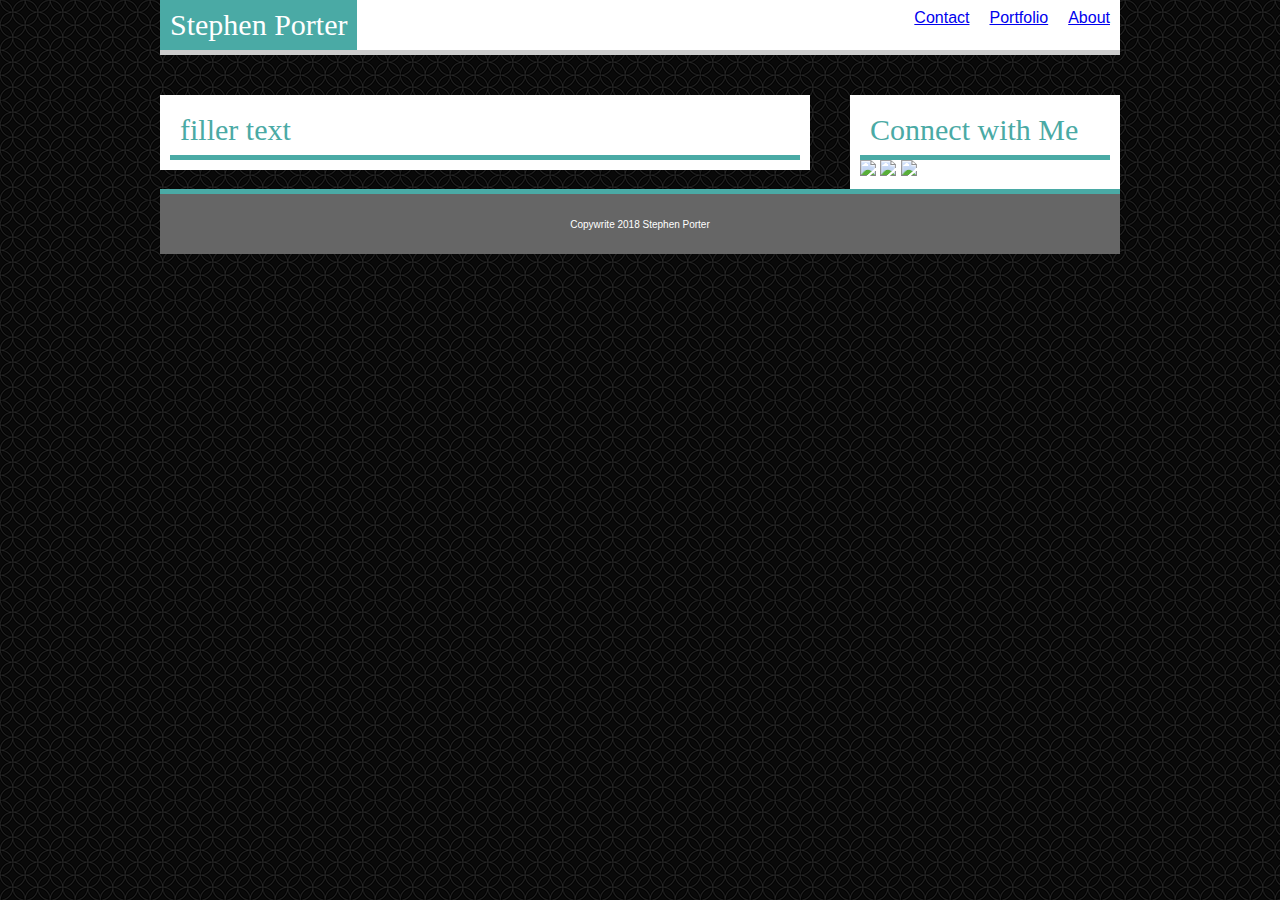
==== contact.html @ eeb567d9 "Homework Progress and personal github test" ====
<!DOCTYPE html>
<html lang="en">
<head>
    <meta charset="UTF-8">
    <meta name="viewport" content="width=device-width, initial-scale=1.0">
    <meta http-equiv="X-UA-Compatible" content="ie=edge">
    <link rel="stylesheet" href="assets/css/reset.css">
    <link rel="stylesheet" href="assets/css/style.css">
    <title>Stephen's Portfolio</title>
</head>
<body>
    <div class="entireContent">
        <header class="clearfix">
            <h1>Stephen Porter</h1>
            <p id="about"><a href="index.html">About</a></p>
            <p id="portfolio"><a href="portfolio">Portfolio</a></p>
            <p id="contact"><a href="contact">Contact</a></p>
        </header>
        <div class="mainContent">
            <div class="specficContent">
                <h2>filler text</h2>
            </div>
            <div class="clearfix">
                <div class="connect">
                    <h2>Connect with Me</h2>
                    <a href="#"><img src="githubIcon"></a>
                    <a href="#"><img src="indeedIcon"></a>
                    <a href="#"><img src="stackoverflowIcon"></a>
                </div>
            </div>
        </div>
        <footer>
            <p id="verticallyCentered">Copywrite 2018 Stephen Porter</p>
        </footer>
    </div>
</body>
</html>
---- assets/css/style.css ----
body {
    background-image: url("../images/spirationdark.png");
}

.entireContent {
    width: 960px;
    margin: auto;
    color: #777777;
    font-family: 'Arial', 'Helvetica Neue', Helvetica, sans-serif;
}

header {
    border-color: #cccccc;
    border-width: 0px 0px 5px 0px;
    border-style: solid;
    margin: 0px 0px 40px 0px;
    background-color: #ffffff;
}

h1 {
    background-color: #4aaaa5;
    color: white;
    font-family: 'Georgia', Times, Times New Roman, serif;
    padding: 10px;
    float: left;
    font-size: 30px;
}

#about, #portfolio, #contact {
    float: right;
    padding: 10px;
    color: #777777;
}

.clearfix::after {
    content: "";
    display: block;
    clear: both;
}

h2 {
    color: #4aaaa5;
    font-family: 'Georgia', Times, Times New Roman, serif;
    font-size: 30px;
    padding: 10px;
    border-color: #4aaaa5;
    border-width: 0px 0px 5px 0px;
    border-style: solid;
}

.specficContent {
    float: left;
    padding: 10px;
    width: 630px;
    color: #777777;
    background-color: #ffffff;
    margin: 0px 40px 0px 0px;
}

.connect {
    float: left;
    padding: 10px;
    width: 250px;
    background-color: #ffffff;
}

.icon {
    width: 64px;
    height: auto;
    padding: 10px 5px;
}

footer {
    background-color: #666666;
    border-color: #4aaaa5;
    border-width: 5px 0px 0px 0px;
    border-style: solid;
    height: 60px;
    color: white;
    margin: 40px 0px 0px 0px;
    font-size: 10px;
    text-align: center;
    margin: auto;
    line-height: 60px;
}

#verticallyCentered {
    display: inline-block;
    vertical-align: middle;
    line-height: normal;
}
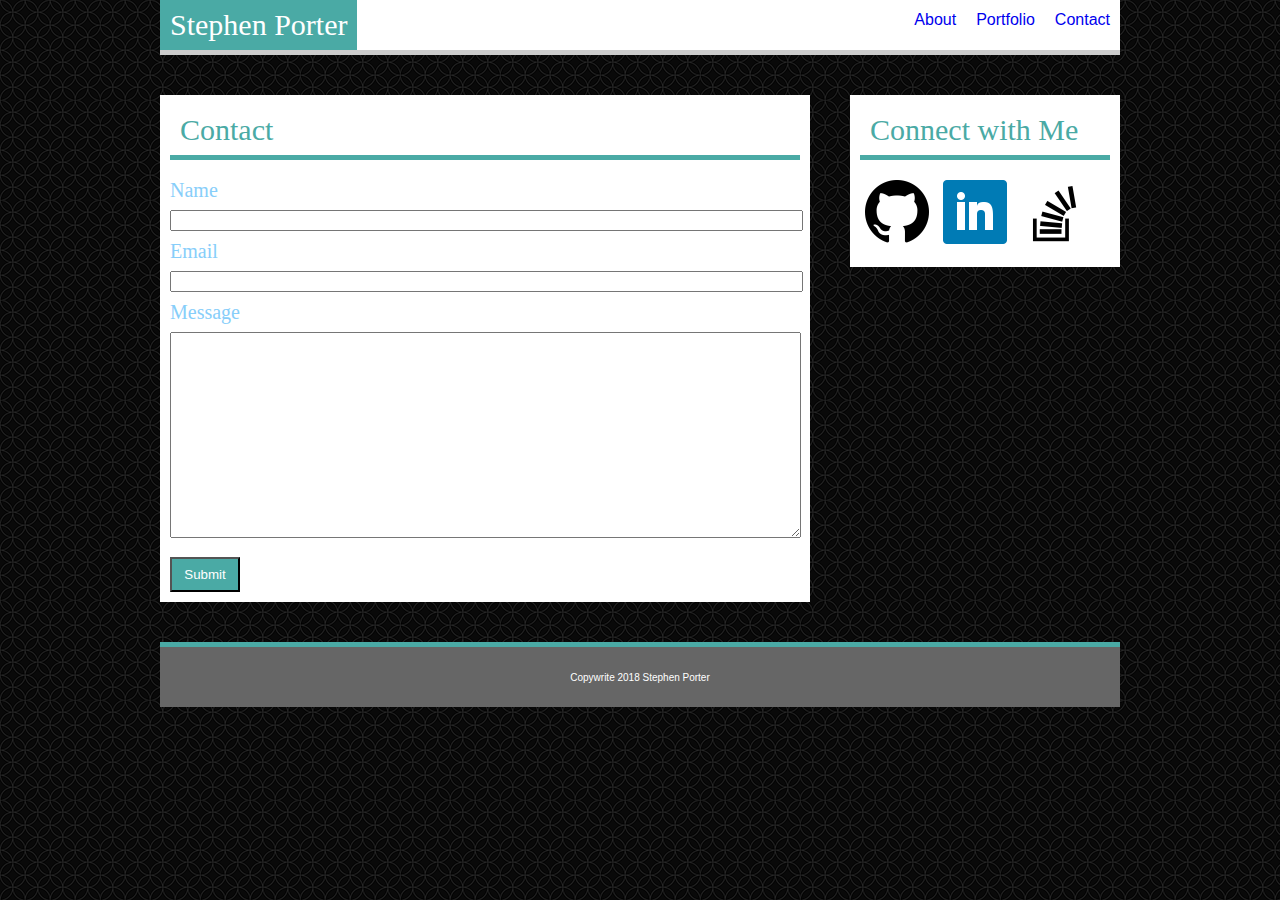
==== commit 4640d530: "completed assignment" ====
--- a/contact.html
+++ b/contact.html
@@ -12,20 +12,28 @@
     <div class="entireContent">
         <header class="clearfix">
             <h1>Stephen Porter</h1>
+            <p id="contact"><a href="contact.html">Contact</a></p>
+            <p id="portfolio"><a href="portfolio.html">Portfolio</a></p>
             <p id="about"><a href="index.html">About</a></p>
-            <p id="portfolio"><a href="portfolio">Portfolio</a></p>
-            <p id="contact"><a href="contact">Contact</a></p>
         </header>
         <div class="mainContent">
             <div class="specficContent">
-                <h2>filler text</h2>
+                <h2>Contact</h2>
+                <h3>Name</h3>
+                <input class="textInput">
+                <h3>Email</h3>
+                <input class="textInput">
+                <h3>Message</h3>
+                <textarea></textarea>
+                <br><br>
+                <input class="submitButton" type="submit">
             </div>
             <div class="clearfix">
                 <div class="connect">
                     <h2>Connect with Me</h2>
-                    <a href="#"><img src="githubIcon"></a>
-                    <a href="#"><img src="indeedIcon"></a>
-                    <a href="#"><img src="stackoverflowIcon"></a>
+                    <a href="https://github.com/tophluck" target="_blank"><img class="icon" src="assets/images/github.png"></a>
+                    <a href="https://www.linkedin.com/in/stephen-porter-240158a3/" target="_blank"><img class="icon" src="assets/images/linkedin.png"></a>
+                    <a href="https://stackoverflow.com/users/9313978/tophluck?tab=profile" target="_blank"><img class="icon" src="assets/images/stackoverflow.png"></a>
                 </div>
             </div>
         </div>
--- a/assets/css/style.css
+++ b/assets/css/style.css
@@ -32,6 +32,14 @@
     color: #777777;
 }
 
+a:link {
+    text-decoration: none;
+}
+
+a:hover {
+    text-decoration: underline;
+}
+
 .clearfix::after {
     content: "";
     display: block;
@@ -46,6 +54,7 @@
     border-color: #4aaaa5;
     border-width: 0px 0px 5px 0px;
     border-style: solid;
+    margin: 0px 0px 10px 0px;
 }
 
 .specficContent {
@@ -54,7 +63,7 @@
     width: 630px;
     color: #777777;
     background-color: #ffffff;
-    margin: 0px 40px 0px 0px;
+    margin: 0px 40px 40px 0px;
 }
 
 .connect {
@@ -88,4 +97,70 @@
     display: inline-block;
     vertical-align: middle;
     line-height: normal;
+}
+
+#profilePicture {
+    float: left;
+    margin: 10px 10px 10px 0px;
+}
+
+p {
+    line-height: 130%;
+}
+
+h3 {
+    color: #87CEFA;
+    font-size: 20px;
+    font-family: Georgia, 'Times New Roman', Times, serif;
+    padding: 10px 0px;
+}
+
+textarea {
+    height: 200px;
+    width: 625px;
+}
+
+.textInput {
+    width: 625px;
+}
+
+.submitButton {
+    background-color: #4aaaa5;
+    color: white;
+    width: 70px;
+    height: 35px;
+}
+
+.portfolioPictureLeft {
+    float: left;
+    margin: 0px 5px;
+}
+
+.portfolioPictureRight {
+    float: right;
+    margin: 0px 5px;
+}
+
+.projectBannerLeft {
+    position: relative;
+    background-color: #4aaaa5;
+    color: white;
+    width: 300px;
+    height: 40px;
+    font-size: 24px;
+    text-align: center;
+    left: 5px;
+    top: -70px;
+}
+
+.projectBannerRight {
+    position: relative;
+    background-color: #4aaaa5;
+    color: white;
+    width: 300px;
+    height: 40px;
+    font-size: 24px;
+    text-align: center;
+    left: 325px;
+    top: -110px;
 }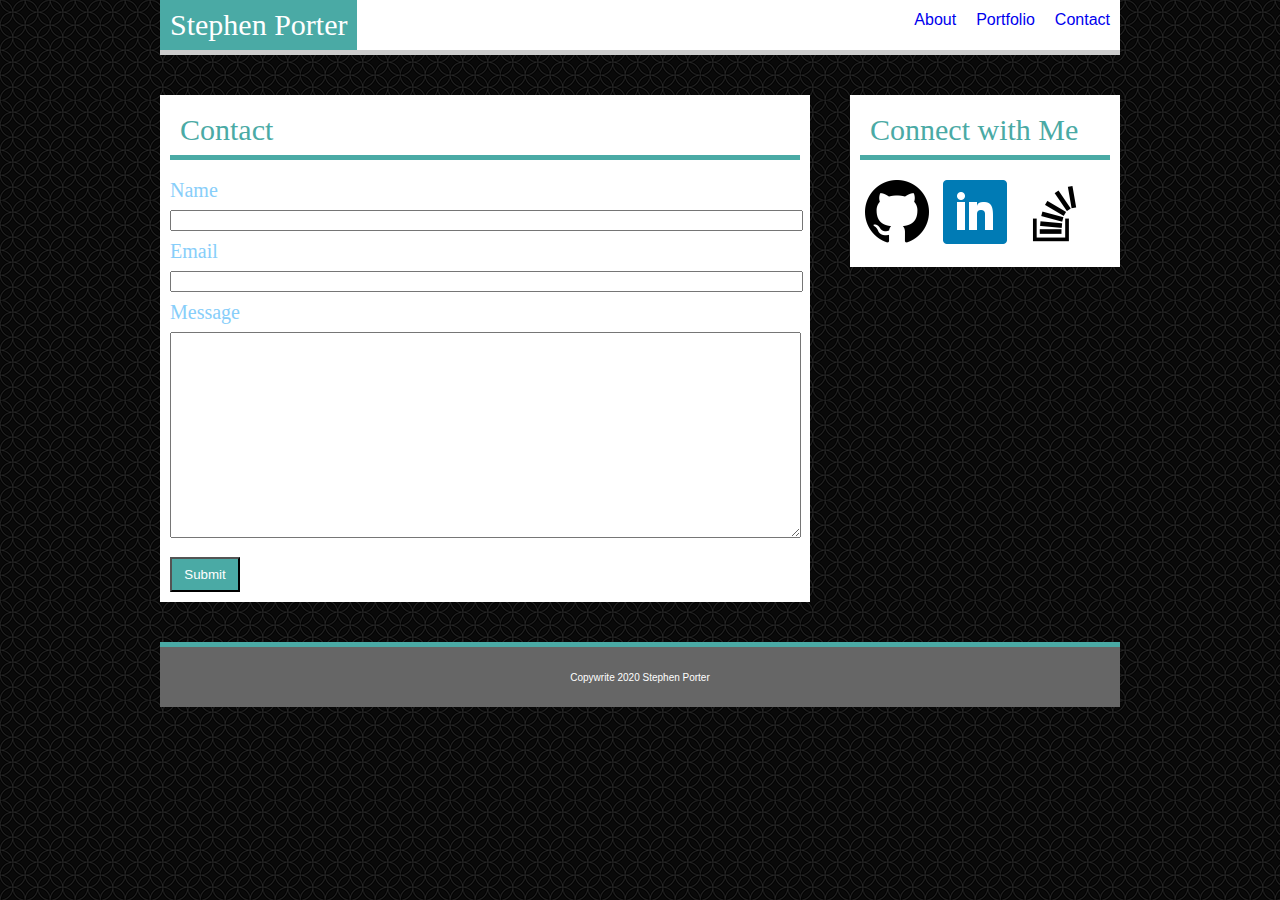
==== commit 45d6f749: "Add files via upload" ====
--- a/contact.html
+++ b/contact.html
@@ -38,7 +38,7 @@
             </div>
         </div>
         <footer>
-            <p id="verticallyCentered">Copywrite 2018 Stephen Porter</p>
+            <p id="verticallyCentered">Copywrite 2020 Stephen Porter</p>
         </footer>
     </div>
 </body>
